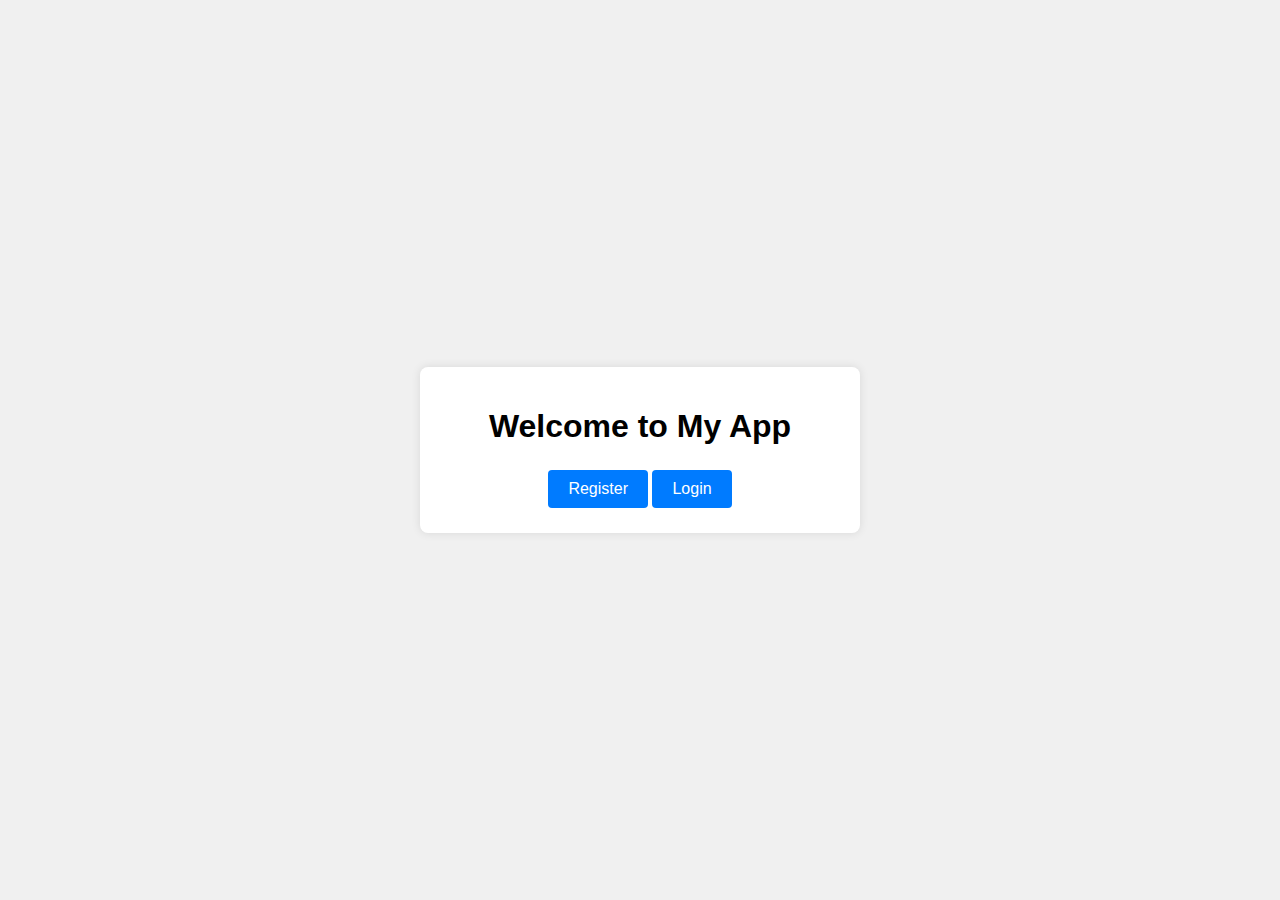
==== public/index.html @ a43f4e1f "Initial commit." ====
<!DOCTYPE html>
<html lang="en">
<head>
    <meta charset="UTF-8">
    <meta name="viewport" content="width=device-width, initial-scale=1.0">
    <title>My App</title>
    <link rel="stylesheet" href="style.css">
</head>
<body>
    <div class="container">
        <h1>Welcome to My App</h1>
        <a href="register.html" class="button">Register</a>
        <a href="login.html" class="button">Login</a>
    </div>
</body>
</html>
---- public/style.css ----
body {
    font-family: Arial, sans-serif;
    margin: 0;
    padding: 0;
    display: flex;
    justify-content: center;
    align-items: center;
    height: 100vh;
    background-color: #f0f0f0;
}

.container {
    background: white;
    padding: 20px;
    border-radius: 8px;
    box-shadow: 0 0 10px rgba(0, 0, 0, 0.1);
    max-width: 400px;
    width: 100%;
    text-align: center;
}

h1, h2 {
    margin-bottom: 20px;
}

label {
    display: block;
    margin-bottom: 5px;
}

input[type="text"], input[type="password"] {
    width: 100%;
    padding: 10px;
    margin-bottom: 15px;
    border: 1px solid #ccc;
    border-radius: 4px;
}

.button {
    display: inline-block;
    padding: 10px 20px;
    background-color: #007BFF;
    color: white;
    text-decoration: none;
    border-radius: 4px;
    margin: 5px 0;
    cursor: pointer;
}

.button:hover {
    background-color: #0056b3;
}

#message {
    margin-top: 15px;
    color: red;
}
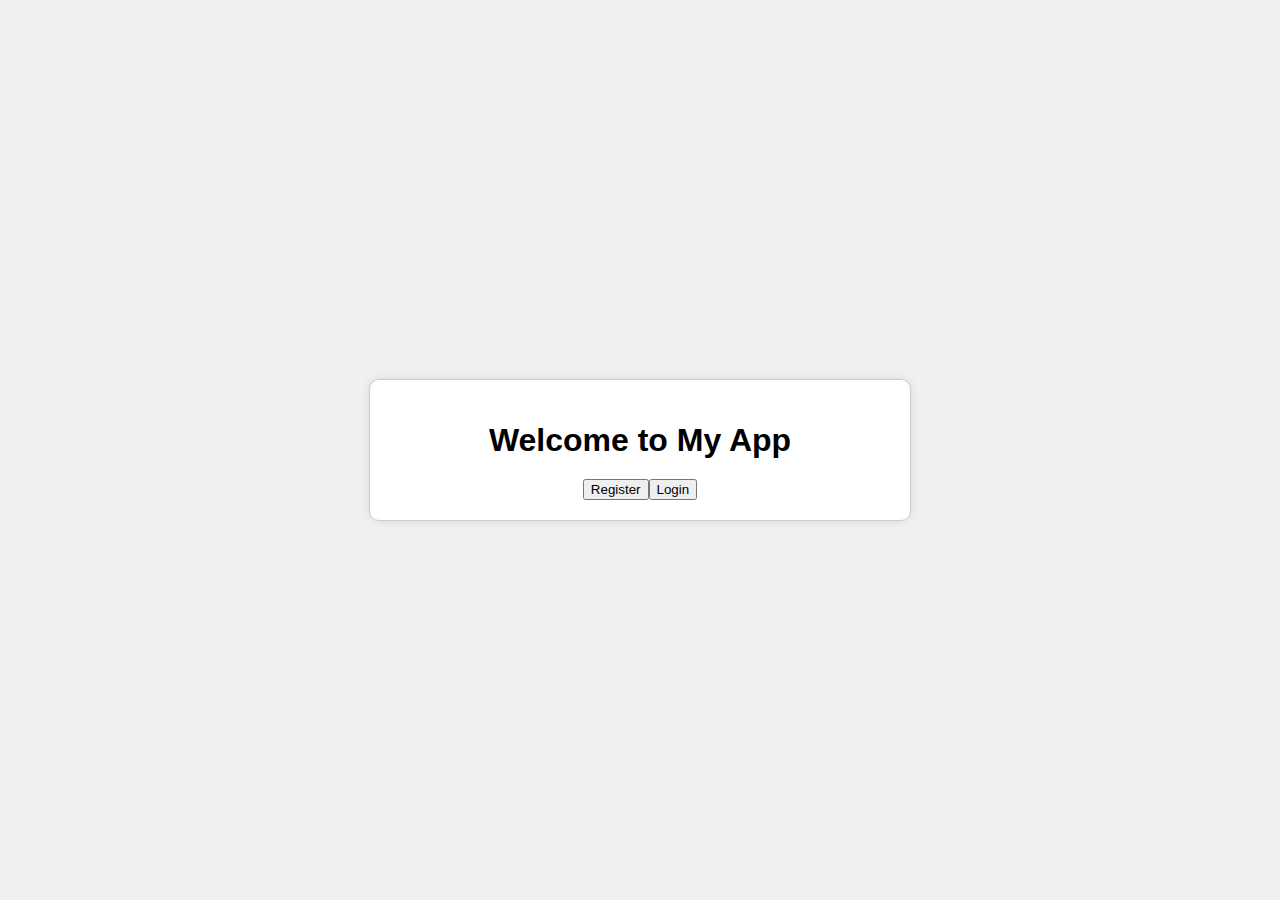
==== commit f0de6b1f: "Users can now access quiz + added gitignore." ====
--- a/public/index.html
+++ b/public/index.html
@@ -9,8 +9,8 @@
 <body>
     <div class="container">
         <h1>Welcome to My App</h1>
-        <a href="register.html" class="button">Register</a>
-        <a href="login.html" class="button">Login</a>
+        <button id="registerButton" onclick="window.location.href='/register.html'" class="button">Register</a>
+        <button id="loginButton" onclick="window.location.href='/login.html'" class="button">Login</a>
     </div>
 </body>
 </html>
--- a/public/style.css
+++ b/public/style.css
@@ -28,28 +28,31 @@
     margin-bottom: 5px;
 }
 
-input[type="text"], input[type="password"] {
-    width: 100%;
+button:hover {
+    background-color: #45a049;
+  }
+  
+  /* Additional styles for the container and form */
+  .container {
+    max-width: 500px;
+    margin: auto;
+    padding: 20px;
+    border: 1px solid #ccc;
+    border-radius: 10px;
+    box-shadow: 0 0 10px rgba(0, 0, 0, 0.1);
+  }
+  
+  form {
+    display: flex;
+    flex-direction: column;
+  }
+  
+  input[type="text"], input[type="password"] {
     padding: 10px;
-    margin-bottom: 15px;
+    margin: 10px 0;
     border: 1px solid #ccc;
     border-radius: 4px;
-}
-
-.button {
-    display: inline-block;
-    padding: 10px 20px;
-    background-color: #007BFF;
-    color: white;
-    text-decoration: none;
-    border-radius: 4px;
-    margin: 5px 0;
-    cursor: pointer;
-}
-
-.button:hover {
-    background-color: #0056b3;
-}
+  }
 
 #message {
     margin-top: 15px;
